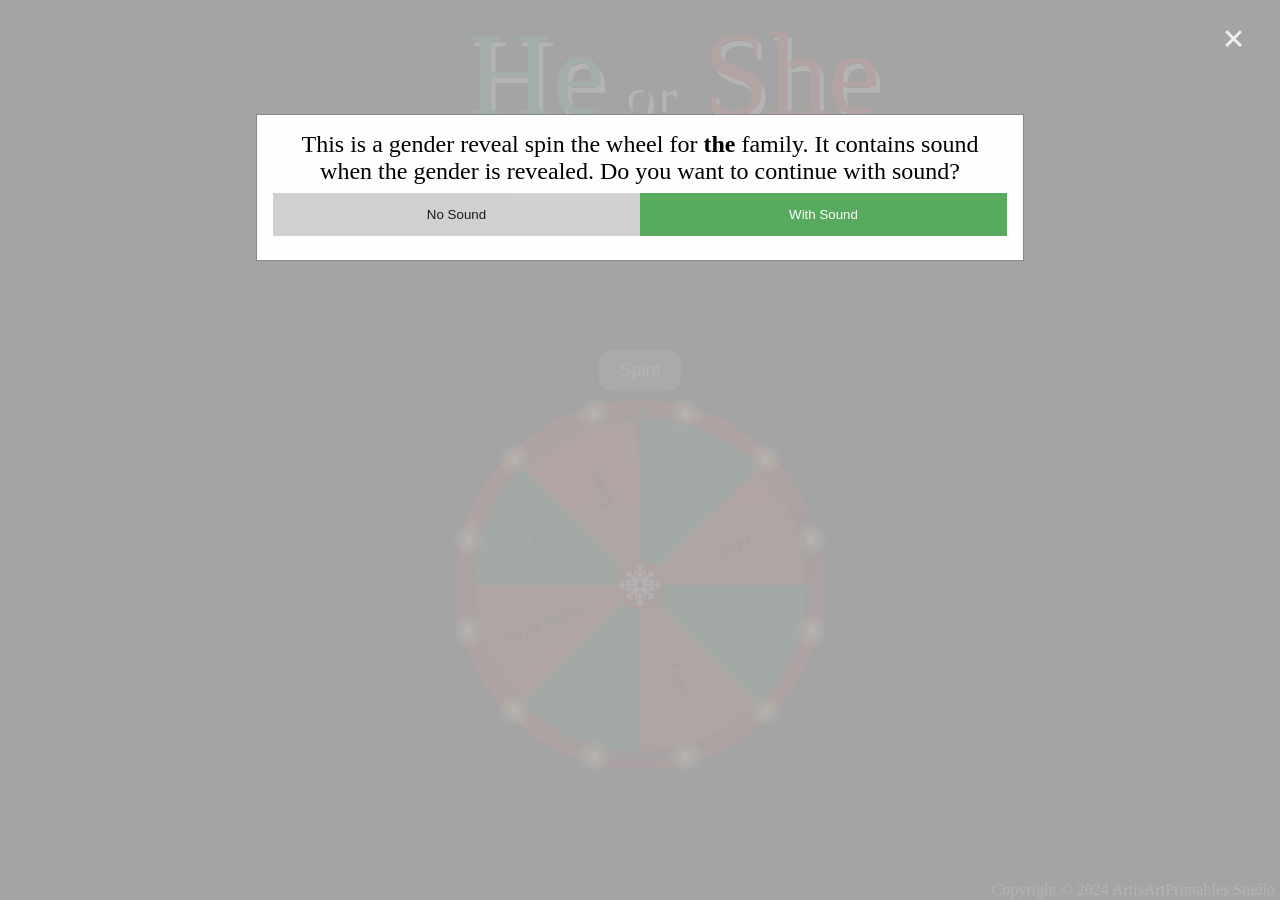
==== index.html @ 5b491d44 "trying to fix audio on iOS 2" ====
<!DOCTYPE html>
<html lang="en">
<head>
  <link rel="preconnect" href="https://fonts.googleapis.com">
  <link rel="preconnect" href="https://fonts.gstatic.com" crossorigin>
  <link href="https://fonts.googleapis.com/css2?family=Bona+Nova+SC:ital,wght@0,400;0,700;1,400&family=Mountains+of+Christmas:wght@400;700&family=Passion+One:wght@400;700&family=Roboto&display=swap" rel="stylesheet">


<meta charset="utf-8">
<meta name="viewport" content="width=device-width, initial-scale=1.0, user-scalable=yes"/> 
<meta name="color-scheme" content="dark only">
<title></title>

<script src="https://cdn.jsdelivr.net/npm/canvas-confetti@1.8.0/dist/confetti.browser.min.js"></script>
<script src="https://polyfill.io/v3/polyfill.min.js?features=es6"></script>
<!-- <script id="MathJax-script" async src="https://cdn.jsdelivr.net/npm/mathjax@3/es5/tex-mml-chtml.js"></script> -->


<!-- jQuery library -->
<script
  src="https://code.jquery.com/jquery-3.6.0.min.js"
  integrity="sha256-/xUj+3OJU5yExlq6GSYGSHk7tPXikynS7ogEvDej/m4="
  crossorigin="anonymous"></script>
<!-- CSS and scripts -->

<link href="main.css" rel="stylesheet" type="text/css">
<link rel="stylesheet" type="text/css" href="main_landscape.css" media="screen and (orientation: landscape) and (max-width: 1024px)">
<script src="main.js" type="module"></script>
<script src="index.js" type="module"></script>
<!-- <script crossorigin nomodule src="main.mjs"></script>
<script crossorigin nomodule src="index.mjs"></script> -->

</head>
<!-- begin common pagetop -->
<body>
  <div id="id01" class="modal">
    <span onclick="document.getElementById('id01').style.display='none'" class="close" title="Close">×</span>
    <form class="modal-content" action="/action_page.php">
      <div class="container">
        <h2 id="intro">This scratch off contains sound when the gender is revealed. Do you want to continue with sound?</h2>      
        <!-- <h5 style="color:red; white-space: normal;">This is a demo with limited functionality. So only middle row can be scratched.</h5> -->
        <div class="clearfix">
          <button type="button" class="nosoundbtn">No Sound</button>
          <button type="button" class="withsoundbtn">With Sound</button>
        </div>
      </div>
    </form>
  </div>
<div class="pagetop">  
 <!-- .pagetop -->

 <audio id="soundHandle" style="display:none;" src="audio/celebrate.mp3" type="audio/mpeg"></audio>
 <audio id="tickSound" style="display:none;" src="audio/tick.wav" type="audio/wav"></audio>

 <br>
<h1 id="title"> 
  <div id="tboy" style="text-align:center;"></div>
  <table id="t1" style= "margin-left: auto;margin-right: auto;">
    <tr>
    <td id="boy" style="color:#00A44C ;line-height: 12vh;">He<span id="or" style="color:#000000;font-size: 7vh;"> or</span>
      <span id="girl" style="color:#ED0000">She</span>
    </td>
    <!-- <img src="images/back1.png" style="width: 100px;" ></img>-->
    </tr>
    <tr><td id="img" style="line-height: 1vh"><img class="images" src="images/back1.png" style=" width: 100%;" ></img></td></tr>
    </table>
</h1>
<div id="reveal">
<table style="width: 100%;">
  <tr>
  <td ><h3 id="H3">Spin to reveal what the <span style="text-shadow: 1px 2px #FFFFFF;font-family:'Passion One';font-weight:700;"><span style="color: #00A44C">E</span><span style="color:#ED0000">L</span><span style="color: #00A44C">F</span></span> is <span id="baby">the baby!</span></h3>
  </td>
</tr>
</table>
<!-- <table style="width: 100%;">
  <tr>
  <td> 
  <h4 id="H4">Click-drag (or touch-flick) to spin the wheel.</h4>
  </td>
  </tr>
</table> -->
<br>
</div>
</div>
<div id="mainbody">
<!-- end common pagetop -->

<!-- Begin scratcher -->



<p><noscript>(This page requires JavaScript to run correctly. Please enable JavaScript from your Browser's settings.)</noscript></p>
<div id="scratcher-box">
		<table id="table1" style=" margin-top: auto;margin-bottom: auto;margin-left: auto;margin-right: auto;">
      
      <tr> <td colspan="3"><input type="button" id="resetbutton" value="Spin!"></input></td>
      </tr>
      <!-- <tr><td colspan="3"><div class="tabletop"><h4 id="scratcher3Pct" style="display:none">Find the gender</h4>
      </div></td></tr> -->
      
      </table>
 <div class="wheel-wrapper"></div>
  
</div> <!-- #canvas-box -->
<!-- End scratcher -->
<div id="scratcher-bottom-margin">
  <a href="https://artisartprintables.etsy.com" style="text-decoration:none">
  <p style="color:white; text-shadow: 1px 1px 10px #000000;">Copyright &#169 2024 ArtisArtPrintables Studio.</p>
</div> </a>
<div hidden id="lamebrowser">
  <p><strong>Your browser doesn't support HTML canvas.</strong> Get a modern browser such
  as <a href="http://www.google.com/chrome/">Chrome</a>,
  <a href="http://firefox.com/">Firefox</a>, <a href="http://www.opera.com/">Opera</a>, or
  <a href="http://windows.microsoft.com/en-us/internet-explorer/products/ie/home">IE9</a>.
  And then, only then, will you be able to see this page. Sorry!</p>
  </div>
</html>
<!-- end common pagebottom -->
---- main.css ----
@import url('https://fonts.googleapis.com/css2?family=Rubik:wght@400&display=swap');
@import url('https://fonts.googleapis.com/css2?family=Amatic+SC:wght@400&display=swap');
@import url('https://fonts.googleapis.com/css2?family=Pragati+Narrow&display=swap');
@import url('https://fonts.googleapis.com/css2?family=Gloria+Hallelujah&display=swap');
html {
  -webkit-box-sizing: border-box;
  -moz-box-sizing: border-box;
  box-sizing: border-box;
}
*, *:before, *:after {
  padding: 0;
  margin: 0;
  -webkit-box-sizing: inherit;
  -moz-box-sizing: inherit;
  box-sizing: inherit;
  white-space:nowrap;
}
body {
  height: 100vh;
  background-image: url(images/background.jpg);
  background-repeat: no-repeat;
  background-position: center center;
  background-attachment: fixed;
  -webkit-background-size: cover;
  -moz-background-size: cover;
  -o-background-size: cover;
  background-size:cover;
  min-height: 100vh;
  -webkit-text-size-adjust: none;
   -moz-text-size-adjust: none;
    -ms-text-size-adjust: none;
        text-size-adjust: none;
  /* Prevent pull-down-to-refresh gesture */
  overscroll-behavior-y: contain;

  /* Prevent iOS rubber-band effect */
  position: fixed;
  width: 100%;

  /* Prevent browser from handling touch events */
  touch-action: none;

  display: flex;
  flex-direction: column;
  justify-items: stretch;
  align-items: stretch;
}

.wheel-wrapper {
  /* Hide UI during page load */
  visibility: hidden;

  overflow: hidden;
  height: 100%;
  width: 100%;
}

/* @media only screen and (prefers-color-scheme: dark), (max-width: 760px), (min-device-width: 768px) and (max-device-width: 1024px) {
.tablemobile {
    overflow-x: hidden;
    display: block;
}
} */

.pagetop h1 {
font-family: "Mountains of Christmas", cursive;
display:flexbox;
font-weight: 400;
flex-direction: column;
font-size: calc(5rem + 1vw);
text-align: center;
text-shadow: 4px 6px #FFFFFF;
} 
.pagetop h3 {
font-family: "Bona Nova SC", serif;
flex-direction: column;
font-size:calc(1.5rem + 0.6vw);
color: #000000 !important;
text-align: center;
font-weight: 400;
white-space:normal;

} 
.pagetop h4 {
  font-family: "Roboto", sans-serif;
  display:flex;
  font-weight: 400;
  color: #000000;
  flex-direction: column;
  font-size: 1.5vh;
  text-align: center;
  white-space:normal;
  } 
  .tabletop h4 {
    font-family: "Roboto", sans-serif;
    font-weight: 400;
    color: #000000;
    flex-direction: column;
    font-size:4vmin;
    text-align: center;
    }
 
#reveal {
  display: block;
  margin-left: auto;
  margin-right: auto;
  width: 100%;
}
#baby
{
  white-space: normal;
}
#boy{
  line-height: 5vh;
}
#t1 {
  width: 350px;
}

#scratcher-box {
  width:24em;
  align-content: center;
  height:24em;
  /*background-color: #FFFFFF;*/
  position:absolute;
  -webkit-transform: translate(-50%, -50%);
  -ms-transform: translate(-50%, -50%);
  -moz-transform: translate(-50%, -50%);
  -o-transform: translate(-50%, -50%);
  transform: translate(-50%, -50%);
  top: 60%;
  left: 50%;
}
/* Styles for mobile phones */ 


@media (min-width: 376px), (max-width:1024px){ 
  .pagetop h4 {
    font-size: calc(0.7rem + 1vw) ;
  }
  .pagetop h1 {
    font-size: calc(5rem + 3vw);
  }
 
}

/* @media (max-width: 430px), (max-height:670px) {
  .pagetop h4 {
    font-size: calc(0.7rem + 1vw) ;
  }
  .pagetop h1 {
    font-size: calc(4rem + 2vw);
  }
  .pagetop h1 #or {
    font-size: calc(2rem + 1vw);
  }
  .pagetop h3 {
    font-size: calc(1.5rem + 0.5vw);
  }
  #or{
    line-height: 5vh !important;
  }
}  */
@media (min-width: 1025px){ 
  .pagetop h4 {
    font-size: 2vh;
  }
  #boy{
    line-height: 7vw;
  }
}
@media (max-width: 375px), (max-height:667px) {
  .pagetop h4 {
    font-size: calc(0.7rem + 0.8vw) ;
  }
  .pagetop h1 {
    font-size: calc(5rem + 1.8vw);
  }
    .pagetop h3 {
    font-size: calc(1.3rem + 0.5vw);
  }
  /* #mainbody {
    position: inherit;
      -webkit-transform-origin: top left;
      -ms-transform-origin: top left;
      -moz-transform-origin: top left;
      -o-transform-origin: top left;
      transform-origin: top left;
  } */
  #boy {
    line-height: 6vh !important;
  }
  .images{
    max-width: 80% !important;
  }
  #scratcher-box {
    position:absolute;
    scale: 0.8; 
    top: 60%;
  }
  
} 

@media (max-width: 320px) { 
   .pagetop h1 {
    font-size: calc(3rem + 2vw);
  }
  .pagetop h3 {
    font-size: calc(1.2rem + 0.5vw);
  }
  .pagetop h4 {
    font-size: calc(0.7rem + 0.6vw) ;
  }
  #boy {
    line-height: 3vh !important;
  }
 
  #scratcher-box {
    position:absolute;
    scale: 0.8; 
    top: 55%;
    left:38%;
  }
  .images{
    max-width: 80% !important;
  }
  #H3 {
    line-height: 17px;
  }
  #t1 {
    width: 300px;
  }
}
#scratcher-box canvas {
  cursor: grab;
  }
table { 
  table-layout:fixed;
  /**transform: translate(0%, 50%);
  top: 75%;
  left: 10%;*/
}
#scratcher1, #scratcher2, #scratcher3, #scratcher4, #scratcher5, #scratcher6, #scratcher7, #scratcher8, #scratcher9 {
  width: 100%;
  padding: 5px;
  /* border: 1px;
    border-color: #000000;
    border-style: solid; */
}

#scratcher-bottom-margin {
  display:block;
  position: fixed;
  text-align: right;
  bottom: 1px;
  right: 1px;
  } 

#resetbutton {
border: none;
padding: 10px 20px;
color: #FFFFFF;
cursor: pointer;
transition: all 200ms ease-in-out;
transition-duration: 200ms;
transition-timing-function: ease-in-out;
transition-delay: 0s;
border-radius:1cap;
text-align: center;
text-decoration: none;
display:block;
font-size: 2vh;
margin: auto;
}
#resetbutton:hover {
  color: #000000;
  background-color: snow!important;
}
#baby{
  font-weight: 600;
}
/* modal window styles */
button {
  background-color: #04AA6D;
  color: white;
  padding: 14px 20px;
  margin: 8px 0;
  border: none;
  cursor: pointer;
  width: 100%;
  opacity: 0.9;
}

button:hover {
  opacity:1;
}

/* Float cancel and delete buttons and add an equal width */
.nosoundbtn, .withsoundbtn {
  float: left;
  width: 50%;
}

/* Add a color to the cancel button */
.nosoundbtn {
  background-color: #ccc;
  color: black;
}

/* Add a color to the delete button */
.withsoundbtn {
  background-color: #45a14d;
}

/* Add padding and center-align text to the container */
.container {
  padding: 16px;
  text-align: center;
}

/* The Modal (background) */
.modal {
  display: none; /* Hidden by default */
  position: fixed; /* Stay in place */
  z-index: 1; /* Sit on top */
  left: 0;
  top: 0;
  width: 100%; /* Full width */
  height: 100%; /* Full height */
  overflow: auto; /* Enable scroll if needed */
  background-color: #afafafee;
  padding-top: 50px;
}

/* Modal Content/Box */
.modal-content {
  background-color: #fefefe;
  margin: 5% auto 15% auto; /* 5% from the top, 15% from the bottom and centered */
  border: 1px solid #888;
  width: 60%; /* Could be more or less, depending on screen size */
  word-break: break-word;
}
h2 {
  color: #000000 !important;
  font-weight: 100;
  white-space: normal;
}
/* Style the horizontal ruler */
hr {
  border: 1px solid #f1f1f1;
  margin-bottom: 25px;
}
 
/* The Modal Close Button (x) */
.close {
  position: absolute;
  right: 35px;
  top: 15px;
  font-size: 40px;
  font-weight: bold;
  color: #f1f1f1;
}

.close:hover,
.close:focus {
  color: #f44336;
  cursor: pointer;
}

/* Clear floats */
.clearfix::after {
  content: "";
  clear: both;
  display: table;
}

/* Change styles for cancel button and delete button on extra small screens */
@media screen and (max-width: 360px) {
  .nosoundbtn, .withsoundbtn {
    font-size: 5vw; 
    width: 100%;
  }
  h2{
    font-size: 6vw;
  }
}
---- main_landscape.css ----
html {
  -webkit-box-sizing: border-box;
  -moz-box-sizing: border-box;
  box-sizing: border-box;
}
*, *:before, *:after {
  padding: 0;
  margin: 0;
  -webkit-box-sizing: inherit;
  -moz-box-sizing: inherit;
  box-sizing: inherit;
  white-space:nowrap;
}
body {
  height: 100vh;
  position: relative;
  background-image: url(images/background.jpg);
  background-repeat: no-repeat;
  background-position: center center;
  background-attachment: fixed;
  -webkit-background-size: cover;
  -moz-background-size: cover;
  -o-background-size: cover;
  background-size: cover;
  min-height: 100vh;
  -webkit-text-size-adjust: none;
   -moz-text-size-adjust: none;
    -ms-text-size-adjust: none;
        text-size-adjust: none;
  /**background:  linear-gradient(90deg, #ff95c8, #7FB1ED);
  background-size: 100% 200%;
  /**margin: auto;
  width: 100vh;
  max-width: 100vw;
  min-width: 400px;*/
}

/* @media only screen and (prefers-color-scheme: light), (max-width: 760px), (min-device-width: 768px) and (max-device-width: 1024px) {
.tablemobile {
    overflow-x: hidden;
    display: block;
}
} */

.pagetop{
  position:absolute;
  display: block;
  /* -webkit-transform: translate(0%,-50%);
  -ms-transform: translate(0%,-50%);
  -moz-transform: translate(0%,-50%);
  -o-transform: translate(0%,-50%);
  transform: translate(0%,-50%); */
  /* background-color: #FFFFFF; */
  top: 5%;
  display: inline-table;

}
.pagetop h1 {
font-family: "Mountains of Christmas", cursive;
display:flexbox;
font-weight: 400;
flex-direction: column;
font-size: calc(4rem + 0.8vw);
text-align: right;
padding-right: 10px;
text-shadow: 4px 6px #FFFFFF;
} 
.pagetop h3 {
font-family: "Bona Nova SC", serif;
color: #000000 !important;
font-style: normal;
font-size:5vmin;
text-align: right;
} 
.pagetop h4 {
  font-family: "Roboto", sans-serif;
  display:inline;
  font-weight: 400;
  color: #000000;
  font-size: 3vmin;
  text-align: right;
  /* position: absolute;
  right: 50%;
  transform: translateX(100%);
  white-space:pre-wrap; */
  float:right;
  
}
  
  #t1 {
    display:inline-table;
    text-align: center;
    width: calc(50% - 10px);

    /*transform: translateX(-10%) scale(0.8, 0.8);*/
  }
  
  .tabletop h4 {
    font-family: "Roboto", sans-serif;
    font-weight: 400;
    color: #000000;
    flex-direction: column;
    font-size:4vmin;
    text-align: right;
} 

#tboy {
  margin-left: auto;
  margin-right: 0;
  text-align:right;
  width: calc(50% - 10px);

}






#or {
font-size: 7vw !important;
}
#reveal {
  float: right;
  display: inline-table;
  padding-right: 10px;
  width: calc(50% - 10px);
}

#scratcher-box {
  width:22em;
  align-content: left;
  height:22em;
  position:absolute;
  -webkit-transform: translateY(-50%);
  -ms-transform: translateY(-50%);
  -moz-transform: translateY(-50%);
  -o-transform: translateY(-50%);
  transform: translateY(-50%);
  /* background-color: #FFFFFF; */
  top: 55%;
  left: 0%;
  border-radius: 5%;
}
/* Styles for mobile phones */ 

@media (max-width:620px){ 
  
  #t1
  {
    width: calc(40% - 10px);

  }
  #reveal {
    width: calc(45% - 10px);

  }
}
@media (min-height: 365px), (max-width: 671px) { 
  .pagetop h1 {
    font-size: calc(5rem + 1vw);
  }
  .pagetop h4 {
    font-size: calc(0.5rem + 0.70vw);
  }
  .pagetop h3 {
    font-size: calc(1rem + 1vw);
  }
  #t1
  {
    width: calc(50% - 10px);
  }
  #reveal {
    width: calc(50% - 10px);

  }
  #scratcher-box {
    scale: 0.95;
    top: 50%;
    left: 0%;
  }
}
@media (max-height: 360px){ 
  .pagetop h1 {
    font-size: calc(5rem + 0.55vw);
  }
  .pagetop h4 {
    font-size: calc(0.5rem + 0.70vw);
  }
  .pagetop h3 {
    font-size: calc(1rem + 1vw);
  }
  #scratcher-box {
    scale: 0.8;
    top: 40%;
    left:-3%;
  }
  #t1
  {
    width: calc(40% - 10px);

  }
  #reveal {
    width: calc(45% - 10px);

  }
  .pagetop {
    top:0%;
  }
}
@media (min-width: 672px) { 
  
  #t1
  {
    width: calc(55% - 10px);
  }
  #reveal {
    width: calc(55% - 10px);
  }
}
@media (max-height:321px){ 
  
  #scratcher-box {
    scale: 0.7;
    top:30% ;
    left: -6%;
  } 
  
}
/* @media (max-height:351px) and (min-height:319){ 
  
  #scratcher-box {
    scale: 0.9;
    top: 50%;
  }
  .pagetop h1 {
    font-size: calc(3rem + 0.55vw);
  }
  #t1
  {
    width: calc(40% - 10px);

  }
  #reveal {
    width: calc(45% - 10px);

  }
} */


table { 
  table-layout:fixed;
  /**transform: translate(0%, 50%);
  top: 75%;
  left: 10%;*/
}

.scratcher-bottom-margin {
  display:block;
  position: fixed;
  text-align: right;
  bottom: 1px;
  right: 1px;
  } 

#scratcher-box canvas {
cursor: grab;
}
#scratcher1, #scratcher2, #scratcher3, #scratcher4, #scratcher5, #scratcher6, #scratcher7, #scratcher8, #scratcher9 {
  width: 100%;
  padding: 5px;
  
}
#resetbutton {
border: none;
padding: 10px 20px;
color: #FFFFFF;
cursor: pointer;
transition: all 200ms ease-in-out;
transition-duration: 200ms;
transition-timing-function: ease-in-out;
transition-delay: 0s;
border-radius:1cap;
text-align: center;
text-decoration: none;
display:block;
font-size: 1rem;
margin: auto;
}
#resetbutton:hover {
  color: #000000;
  background:snow!important;
  border: 1px solid transparent;
}
#baby{
  font-weight: 600;
}
/* modal window styles */
button {
  background-color: #04AA6D;
  color: white;
  padding: 14px 20px;
  margin: 8px 0;
  border: none;
  cursor: pointer;
  width: 100%;
  opacity: 0.9;
}

button:hover {
  opacity:1;
}

/* Float cancel and delete buttons and add an equal width */
.cancelbtn, .deletebtn {
  float: left;
  width: 50%;
}

/* Add a color to the cancel button */
.cancelbtn {
  background-color: #ccc;
  color: black;
}

/* Add a color to the delete button */
.deletebtn {
  background-color: #45a14d;
}

/* Add padding and center-align text to the container */
.container {
  padding: 16px;
  text-align: center;
}

/* The Modal (background) */
.modal {
  display: none; /* Hidden by default */
  position: fixed; /* Stay in place */
  z-index: 1; /* Sit on top */
  left: 0;
  top: 0;
  width: 100%; /* Full width */
  height: 100%; /* Full height */
  overflow: auto; /* Enable scroll if needed */
  background-color: #afafafee;
  padding-top: 50px;
}

/* Modal Content/Box */
.modal-content {
  background-color: #fefefe;
  margin: 5% auto 15% auto; /* 5% from the top, 15% from the bottom and centered */
  border: 1px solid #888;
  width: 60%; /* Could be more or less, depending on screen size */
  word-break: break-word;

}
h2 {
  color: #000000 !important;
  font-weight: 100;
  white-space: normal;
}
/* Style the horizontal ruler */
hr {
  border: 1px solid #f1f1f1;
  margin-bottom: 25px;
}
 
/* The Modal Close Button (x) */
.close {
  position: absolute;
  right: 35px;
  top: 15px;
  font-size: 40px;
  font-weight: bold;
  color: #f1f1f1;
}

.close:hover,
.close:focus {
  color: #f44336;
  cursor: pointer;
}

/* Clear floats */
.clearfix::after {
  content: "";
  clear: both;
  display: table;
}

/* Change styles for cancel button and delete button on extra small screens */
@media screen and (max-width: 300px) {
  .cancelbtn, .deletebtn {
     width: 100%;
  }
}
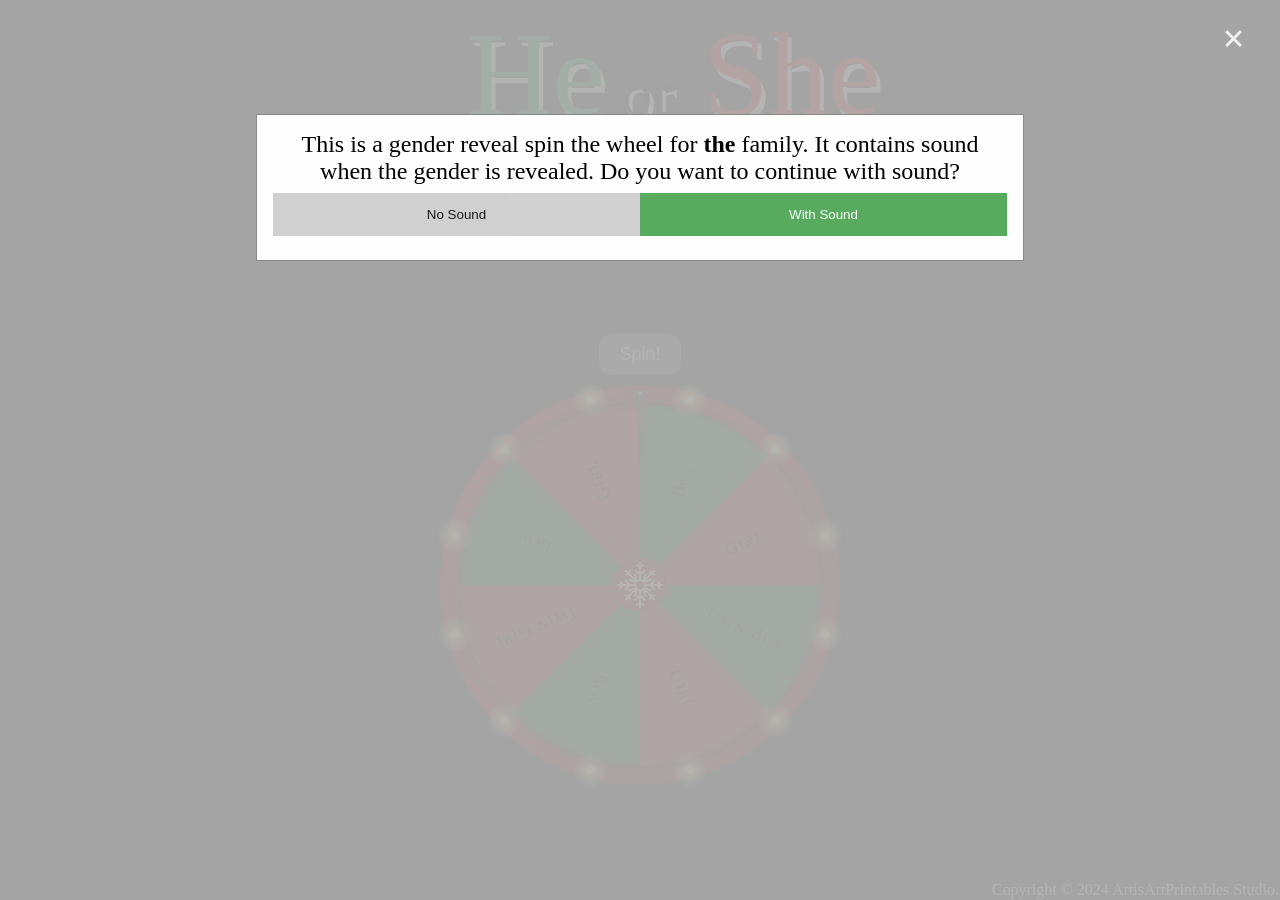
==== commit 1c2243b4: "updated files" ====
--- a/index.html
+++ b/index.html
@@ -12,7 +12,9 @@
 <title></title>
 
 <script src="https://cdn.jsdelivr.net/npm/canvas-confetti@1.8.0/dist/confetti.browser.min.js"></script>
-<script src="https://polyfill.io/v3/polyfill.min.js?features=es6"></script>
+<script src=https://code.createjs.com/1.0.0/soundjs.min.js></script>
+
+
 <!-- <script id="MathJax-script" async src="https://cdn.jsdelivr.net/npm/mathjax@3/es5/tex-mml-chtml.js"></script> -->
 
 
@@ -24,7 +26,7 @@
 <!-- CSS and scripts -->
 
 <link href="main.css" rel="stylesheet" type="text/css">
-<link rel="stylesheet" type="text/css" href="main_landscape.css" media="screen and (orientation: landscape) and (max-width: 1024px)">
+<link rel="stylesheet" type="text/css" href="main_landscape.css" media="screen and (orientation: landscape) and (max-width: 1023px)">
 <script src="main.js" type="module"></script>
 <script src="index.js" type="module"></script>
 <!-- <script crossorigin nomodule src="main.mjs"></script>
@@ -50,7 +52,6 @@
  <!-- .pagetop -->
 
  <audio id="soundHandle" style="display:none;" src="audio/celebrate.mp3" type="audio/mpeg"></audio>
- <audio id="tickSound" style="display:none;" src="audio/tick.wav" type="audio/wav"></audio>
 
  <br>
 <h1 id="title"> 
--- a/main.css
+++ b/main.css
@@ -161,12 +161,33 @@
     line-height: 5vh !important;
   }
 }  */
-@media (min-width: 1025px){ 
+
+@media (min-width: 768px) and (min-height: 1024px){ 
   .pagetop h4 {
     font-size: 2vh;
   }
   #boy{
     line-height: 7vw;
+  }
+  #scratcher-box {
+    position:absolute;
+    width: 30em;
+    height: 30em; 
+    top: 60%;
+  }
+}
+@media (min-height: 768px) and (min-width: 1024px){ 
+  .pagetop h4 {
+    font-size: 2vh;
+  }
+  #boy{
+    line-height: 7vw;
+  }
+  #scratcher-box {
+    position:absolute;
+    width: 26em;
+    height: 26em; 
+    top: 60%;
   }
 }
 @media (max-width: 375px), (max-height:667px) {
@@ -195,7 +216,8 @@
   }
   #scratcher-box {
     position:absolute;
-    scale: 0.8; 
+    width: 22em;
+    height: 22em; 
     top: 60%;
   }
   
@@ -217,9 +239,9 @@
  
   #scratcher-box {
     position:absolute;
-    scale: 0.8; 
-    top: 55%;
-    left:38%;
+    width: 18em;
+    height: 18em; 
+    top: 60%;
   }
   .images{
     max-width: 80% !important;
--- a/main_landscape.css
+++ b/main_landscape.css
@@ -218,7 +218,7 @@
     width: calc(55% - 10px);
   }
 }
-@media (max-height:321px){ 
+@media only screen and (max-height:321px){ 
   
   #scratcher-box {
     scale: 0.7;
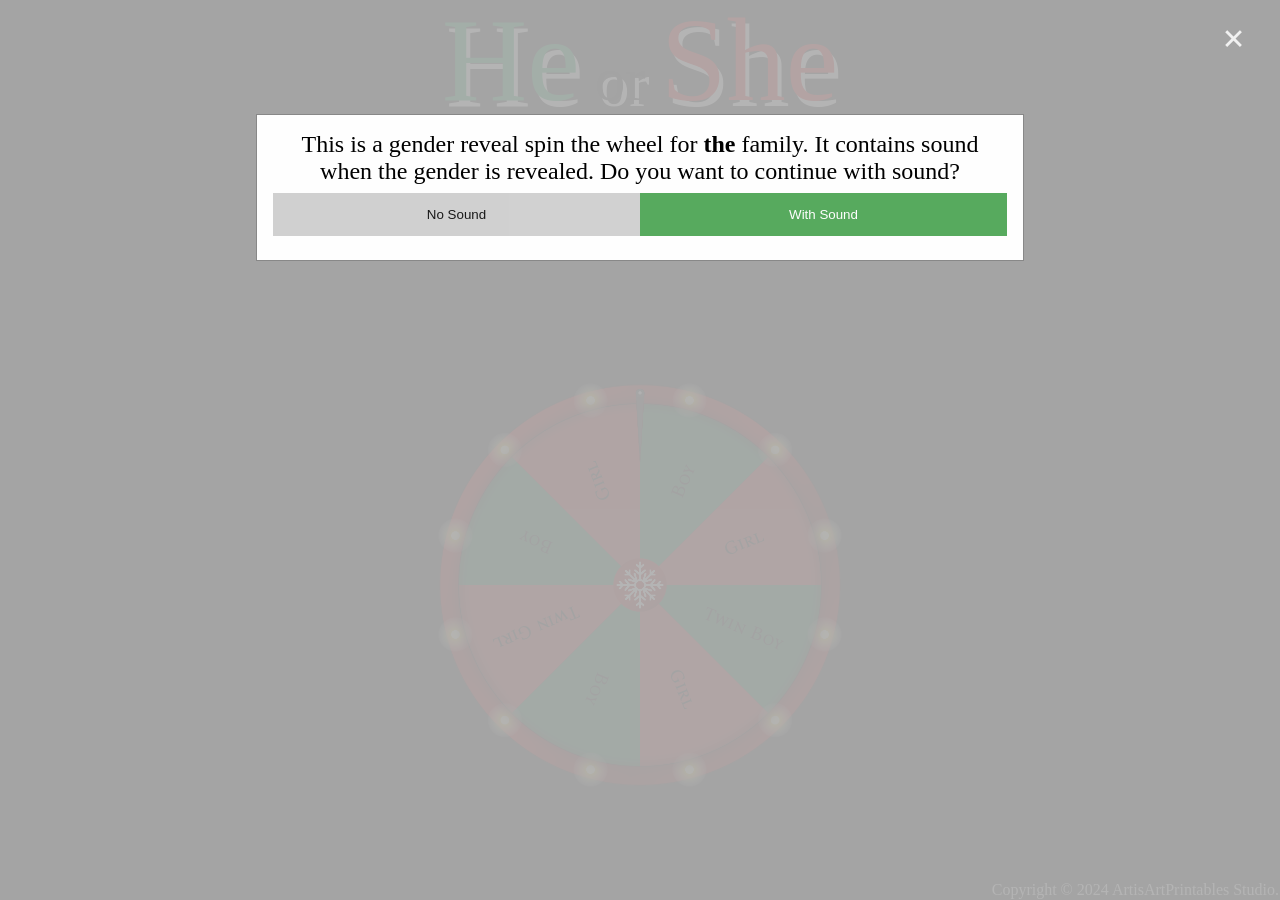
==== commit 85d3834d: "tweaked css" ====
--- a/index.html
+++ b/index.html
@@ -58,7 +58,7 @@
   <div id="tboy" style="text-align:center;"></div>
   <table id="t1" style= "margin-left: auto;margin-right: auto;">
     <tr>
-    <td id="boy" style="color:#00A44C ;line-height: 12vh;">He<span id="or" style="color:#000000;font-size: 7vh;"> or</span>
+    <td id="boy" style="color:#00A44C ;line-height: 12vh;">He<span id="or" style="color:#000000;"> or </span>
       <span id="girl" style="color:#ED0000">She</span>
     </td>
     <!-- <img src="images/back1.png" style="width: 100px;" ></img>-->
@@ -71,6 +71,8 @@
   <tr>
   <td ><h3 id="H3">Spin to reveal what the <span style="text-shadow: 1px 2px #FFFFFF;font-family:'Passion One';font-weight:700;"><span style="color: #00A44C">E</span><span style="color:#ED0000">L</span><span style="color: #00A44C">F</span></span> is <span id="baby">the baby!</span></h3>
   </td>
+</tr>
+<tr> <td align="center"><input type="button" class="btn" id="resetbutton" value="Spin!"></input></td>
 </tr>
 </table>
 <!-- <table style="width: 100%;">
@@ -94,8 +96,7 @@
 <div id="scratcher-box">
 		<table id="table1" style=" margin-top: auto;margin-bottom: auto;margin-left: auto;margin-right: auto;">
       
-      <tr> <td colspan="3"><input type="button" id="resetbutton" value="Spin!"></input></td>
-      </tr>
+      
       <!-- <tr><td colspan="3"><div class="tabletop"><h4 id="scratcher3Pct" style="display:none">Find the gender</h4>
       </div></td></tr> -->
       
--- a/main.css
+++ b/main.css
@@ -1,7 +1,3 @@
-@import url('https://fonts.googleapis.com/css2?family=Rubik:wght@400&display=swap');
-@import url('https://fonts.googleapis.com/css2?family=Amatic+SC:wght@400&display=swap');
-@import url('https://fonts.googleapis.com/css2?family=Pragati+Narrow&display=swap');
-@import url('https://fonts.googleapis.com/css2?family=Gloria+Hallelujah&display=swap');
 html {
   -webkit-box-sizing: border-box;
   -moz-box-sizing: border-box;
@@ -31,14 +27,14 @@
     -ms-text-size-adjust: none;
         text-size-adjust: none;
   /* Prevent pull-down-to-refresh gesture */
-  overscroll-behavior-y: contain;
+  /* overscroll-behavior-y: contain; */
 
   /* Prevent iOS rubber-band effect */
   position: fixed;
   width: 100%;
 
   /* Prevent browser from handling touch events */
-  touch-action: none;
+  /*touch-action: none;*/
 
   display: flex;
   flex-direction: column;
@@ -71,6 +67,9 @@
 text-align: center;
 text-shadow: 4px 6px #FFFFFF;
 } 
+#or {
+  font-size: calc(3rem + 1vw);
+}
 .pagetop h3 {
 font-family: "Bona Nova SC", serif;
 flex-direction: column;
@@ -111,12 +110,16 @@
   white-space: normal;
 }
 #boy{
-  line-height: 5vh;
+  line-height: 6vh !important;
+  text-align: center;
 }
 #t1 {
-  width: 350px;
-}
-
+  width: 80%;
+  text-align: center;
+}
+.images{
+  max-width: 350px !important;
+}
 #scratcher-box {
   width:24em;
   align-content: center;
@@ -128,7 +131,7 @@
   -moz-transform: translate(-50%, -50%);
   -o-transform: translate(-50%, -50%);
   transform: translate(-50%, -50%);
-  top: 60%;
+  top: 65%;
   left: 50%;
 }
 /* Styles for mobile phones */ 
@@ -141,7 +144,6 @@
   .pagetop h1 {
     font-size: calc(5rem + 3vw);
   }
- 
 }
 
 /* @media (max-width: 430px), (max-height:670px) {
@@ -162,32 +164,40 @@
   }
 }  */
 
-@media (min-width: 768px) and (min-height: 1024px){ 
-  .pagetop h4 {
-    font-size: 2vh;
-  }
+@media (min-width: 768px) and (min-height: 930px){ 
+  
+  .pagetop h3 {
+    font-size: calc(1.5rem + 1.2vw);
+  }
+  .pagetop h1 {
+    font-size: calc(5rem + 4vw);
+  }
+
   #boy{
-    line-height: 7vw;
+    line-height: 10vh !important;
   }
   #scratcher-box {
     position:absolute;
     width: 30em;
     height: 30em; 
-    top: 60%;
-  }
-}
-@media (min-height: 768px) and (min-width: 1024px){ 
+    top: 65%;
+  }
+}
+@media (min-height: 675px) and (min-width: 1024px){ 
+  .pagetop h3 {
+    font-size: calc(2rem + 0.5vh);
+  }
   .pagetop h4 {
     font-size: 2vh;
   }
   #boy{
-    line-height: 7vw;
+    line-height: 9vh !important;
   }
   #scratcher-box {
     position:absolute;
     width: 26em;
     height: 26em; 
-    top: 60%;
+    top: 65%;
   }
 }
 @media (max-width: 375px), (max-height:667px) {
@@ -211,14 +221,14 @@
   #boy {
     line-height: 6vh !important;
   }
-  .images{
+  /* .images{
     max-width: 80% !important;
-  }
+  } */
   #scratcher-box {
     position:absolute;
     width: 22em;
     height: 22em; 
-    top: 60%;
+    top: 65%;
   }
   
 } 
@@ -234,24 +244,24 @@
     font-size: calc(0.7rem + 0.6vw) ;
   }
   #boy {
-    line-height: 3vh !important;
-  }
- 
+    line-height: 8vh !important;
+  }
+  .images{
+    max-width: 75% !important;
+  } 
   #scratcher-box {
     position:absolute;
     width: 18em;
     height: 18em; 
-    top: 60%;
-  }
-  .images{
-    max-width: 80% !important;
-  }
+    top: 68%;
+  }
+
   #H3 {
-    line-height: 17px;
-  }
-  #t1 {
+    line-height: 20px;
+  }
+/*   #t1 {
     width: 300px;
-  }
+  } */
 }
 #scratcher-box canvas {
   cursor: grab;
@@ -279,25 +289,24 @@
   } 
 
 #resetbutton {
-border: none;
-padding: 10px 20px;
-color: #FFFFFF;
-cursor: pointer;
-transition: all 200ms ease-in-out;
-transition-duration: 200ms;
-transition-timing-function: ease-in-out;
-transition-delay: 0s;
-border-radius:1cap;
-text-align: center;
-text-decoration: none;
-display:block;
-font-size: 2vh;
-margin: auto;
-}
-#resetbutton:hover {
-  color: #000000;
-  background-color: snow!important;
-}
+  border: none;
+  padding: 10px 20px;
+  color: #ffffff;
+  cursor: pointer;
+  background-image: linear-gradient(to left, #00A44C 0%, #ED0000 51%, #00A44C 100%);
+  background-size: 200% auto;
+  transition: 0.5s;
+  border-radius: 10px;
+  text-align: center;
+  text-decoration: none;
+  text-shadow: 0px 0px 10px rgba(0,0,0,0.2);
+  display:block;
+  font-size: 2vh;
+  }
+  
+  .btn:hover {
+      background-position: right center; /* change the direction of the change here */
+    }
 #baby{
   font-weight: 600;
 }
--- a/main_landscape.css
+++ b/main_landscape.css
@@ -65,12 +65,16 @@
 padding-right: 10px;
 text-shadow: 4px 6px #FFFFFF;
 } 
+#or {
+  font-size: calc(2rem + 0.8vw);
+}
+
 .pagetop h3 {
 font-family: "Bona Nova SC", serif;
 color: #000000 !important;
 font-style: normal;
-font-size:5vmin;
-text-align: right;
+font-size: calc(1rem + 1vw);
+text-align: center;
 } 
 .pagetop h4 {
   font-family: "Roboto", sans-serif;
@@ -94,17 +98,10 @@
 
     /*transform: translateX(-10%) scale(0.8, 0.8);*/
   }
-  
-  .tabletop h4 {
-    font-family: "Roboto", sans-serif;
-    font-weight: 400;
-    color: #000000;
-    flex-direction: column;
-    font-size:4vmin;
-    text-align: right;
-} 
-
-#tboy {
+  #boy {
+    line-height: 18vh;
+  }
+ #tboy {
   margin-left: auto;
   margin-right: 0;
   text-align:right;
@@ -112,14 +109,9 @@
 
 }
 
-
-
-
-
-
-#or {
+/* #or {
 font-size: 7vw !important;
-}
+} */
 #reveal {
   float: right;
   display: inline-table;
@@ -138,7 +130,7 @@
   -o-transform: translateY(-50%);
   transform: translateY(-50%);
   /* background-color: #FFFFFF; */
-  top: 55%;
+  top: 50%;
   left: 0%;
   border-radius: 5%;
 }
@@ -156,7 +148,7 @@
 
   }
 }
-@media (min-height: 365px), (max-width: 671px) { 
+@media (min-height: 365px) and (max-width: 671px) { 
   .pagetop h1 {
     font-size: calc(5rem + 1vw);
   }
@@ -175,12 +167,13 @@
 
   }
   #scratcher-box {
-    scale: 0.95;
+    width: 20em;
+    height: 20em;
     top: 50%;
     left: 0%;
   }
 }
-@media (max-height: 360px){ 
+@media (max-height: 375px){ 
   .pagetop h1 {
     font-size: calc(5rem + 0.55vw);
   }
@@ -191,17 +184,18 @@
     font-size: calc(1rem + 1vw);
   }
   #scratcher-box {
-    scale: 0.8;
-    top: 40%;
-    left:-3%;
+    width: 18em;
+    height: 18em;
+    top: 50%;
+    left: 0%;
   }
   #t1
   {
-    width: calc(40% - 10px);
+    width: calc(50% - 10px);
 
   }
   #reveal {
-    width: calc(45% - 10px);
+    width: calc(50% - 10px);
 
   }
   .pagetop {
@@ -218,12 +212,27 @@
     width: calc(55% - 10px);
   }
 }
-@media only screen and (max-height:321px){ 
-  
+@media screen and (max-height:321px){ 
+  .pagetop h1 {
+    font-size: calc(1rem + 6vw);
+  }
   #scratcher-box {
-    scale: 0.7;
-    top:30% ;
-    left: -6%;
+    width: 17em;
+    height: 17em;
+    top: 50%;
+    left: 5%;
+  } 
+  
+}
+@media screen and (max-height:290px){ 
+  .pagetop h1 {
+    font-size: calc(1rem + 6vw);
+  }
+  #scratcher-box {
+    width: 15em;
+    height: 15em;
+    top: 50%;
+    left: 3vw;
   } 
   
 }
@@ -272,25 +281,23 @@
   
 }
 #resetbutton {
-border: none;
-padding: 10px 20px;
-color: #FFFFFF;
-cursor: pointer;
-transition: all 200ms ease-in-out;
-transition-duration: 200ms;
-transition-timing-function: ease-in-out;
-transition-delay: 0s;
-border-radius:1cap;
-text-align: center;
-text-decoration: none;
-display:block;
-font-size: 1rem;
-margin: auto;
-}
-#resetbutton:hover {
+  border: none;
+  padding: 12px 25px;
   color: #000000;
-  background:snow!important;
-  border: 1px solid transparent;
+  cursor: pointer;
+  background-image: linear-gradient(to left, #00A44C 0%, #ED0000 51%, #00A44C 100%);
+  background-size: 200% auto;
+  transition: 0.5s;
+  border-radius: 10px;
+  text-align: center;
+  text-decoration: none;
+  text-shadow: 0px 0px 10px rgba(0,0,0,0.2);
+  display:block;
+  font-size: 1rem;
+  }
+  
+.btn:hover {
+    background-position: right center; /* change the direction of the change here */
 }
 #baby{
   font-weight: 600;
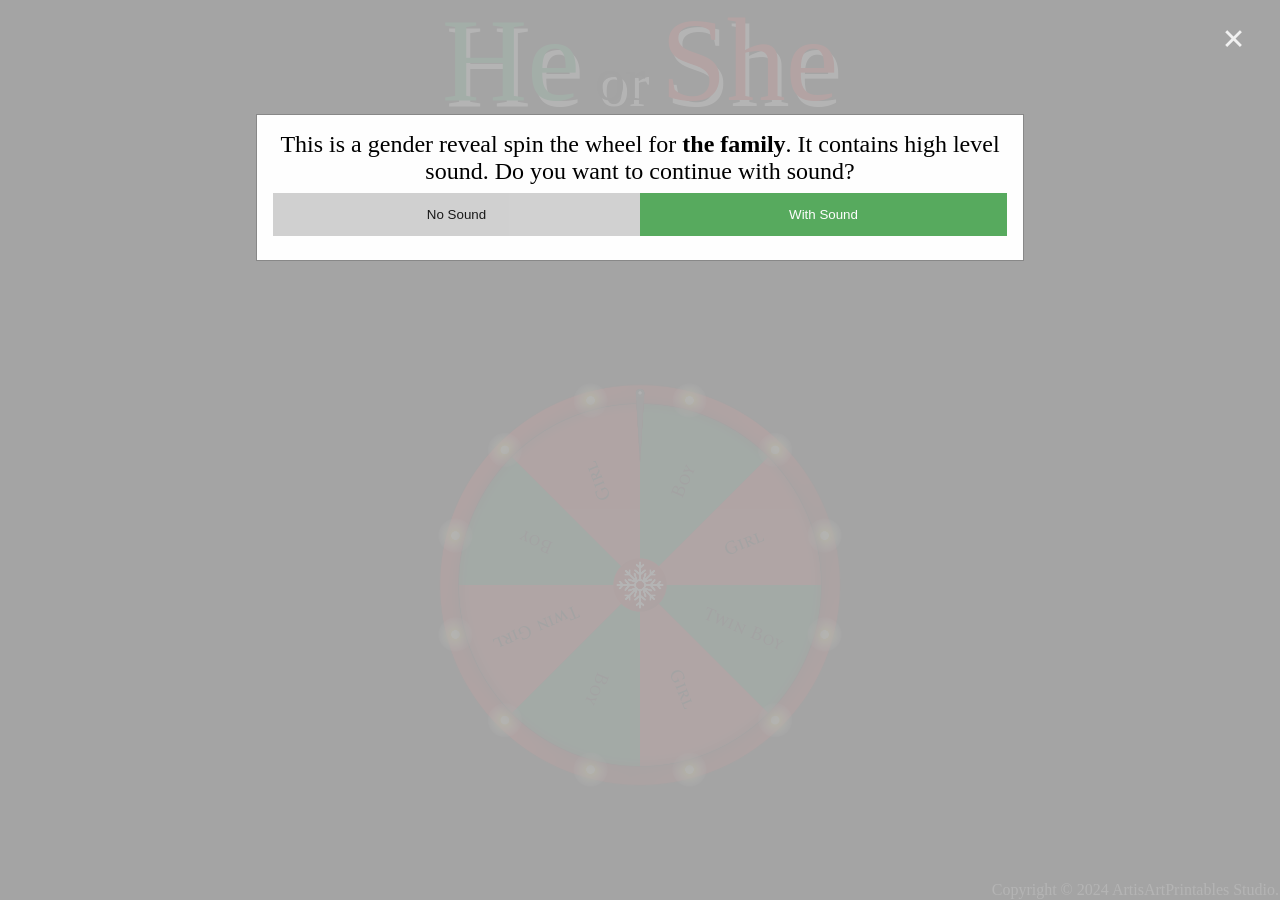
==== commit 5634691f: "first" ====
--- a/index.html
+++ b/index.html
@@ -37,9 +37,9 @@
 <body>
   <div id="id01" class="modal">
     <span onclick="document.getElementById('id01').style.display='none'" class="close" title="Close">×</span>
-    <form class="modal-content" action="/action_page.php">
+    <form class="modal-content" action="javascript:void(0);">
       <div class="container">
-        <h2 id="intro">This scratch off contains sound when the gender is revealed. Do you want to continue with sound?</h2>      
+        <h2 id="intro">This is a gender reveal spin the wheel for <span id="surname" style="font-weight:bold; white-space:normal">the family</span>. It contains high level sound. Do you want to continue with sound?</h2>      
         <!-- <h5 style="color:red; white-space: normal;">This is a demo with limited functionality. So only middle row can be scratched.</h5> -->
         <div class="clearfix">
           <button type="button" class="nosoundbtn">No Sound</button>
--- a/main.css
+++ b/main.css
@@ -1,3 +1,4 @@
+
 html {
   -webkit-box-sizing: border-box;
   -moz-box-sizing: border-box;
@@ -27,14 +28,14 @@
     -ms-text-size-adjust: none;
         text-size-adjust: none;
   /* Prevent pull-down-to-refresh gesture */
-  /* overscroll-behavior-y: contain; */
+   overscroll-behavior-y: contain; 
 
   /* Prevent iOS rubber-band effect */
   position: fixed;
   width: 100%;
 
   /* Prevent browser from handling touch events */
-  /*touch-action: none;*/
+  touch-action: none;
 
   display: flex;
   flex-direction: column;
@@ -136,7 +137,6 @@
 }
 /* Styles for mobile phones */ 
 
-
 @media (min-width: 376px), (max-width:1024px){ 
   .pagetop h4 {
     font-size: calc(0.7rem + 1vw) ;
@@ -183,7 +183,7 @@
     top: 65%;
   }
 }
-@media (min-height: 675px) and (min-width: 1024px){ 
+@media (min-height: 635px) and (min-width: 1024px){ 
   .pagetop h3 {
     font-size: calc(2rem + 0.5vh);
   }
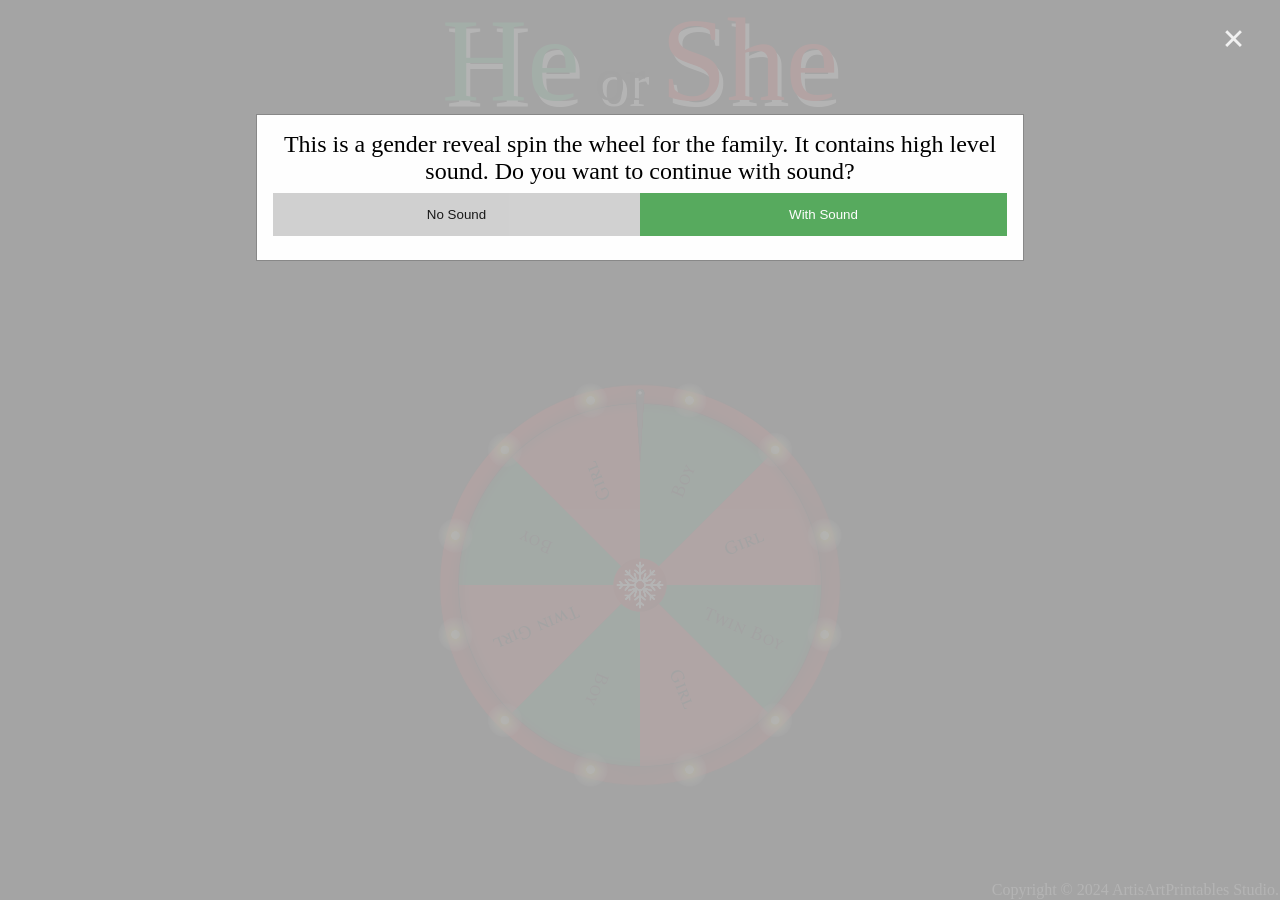
==== commit 97531da6: "Corrected bold text in modal" ====
--- a/index.html
+++ b/index.html
@@ -39,7 +39,7 @@
     <span onclick="document.getElementById('id01').style.display='none'" class="close" title="Close">×</span>
     <form class="modal-content" action="javascript:void(0);">
       <div class="container">
-        <h2 id="intro">This is a gender reveal spin the wheel for <span id="surname" style="font-weight:bold; white-space:normal">the family</span>. It contains high level sound. Do you want to continue with sound?</h2>      
+        <h2 id="intro">This is a gender reveal spin the wheel for <span id="surname" style="font-weight:bold; white-space:normal">the</span> family. It contains high level sound. Do you want to continue with sound?</h2>      
         <!-- <h5 style="color:red; white-space: normal;">This is a demo with limited functionality. So only middle row can be scratched.</h5> -->
         <div class="clearfix">
           <button type="button" class="nosoundbtn">No Sound</button>
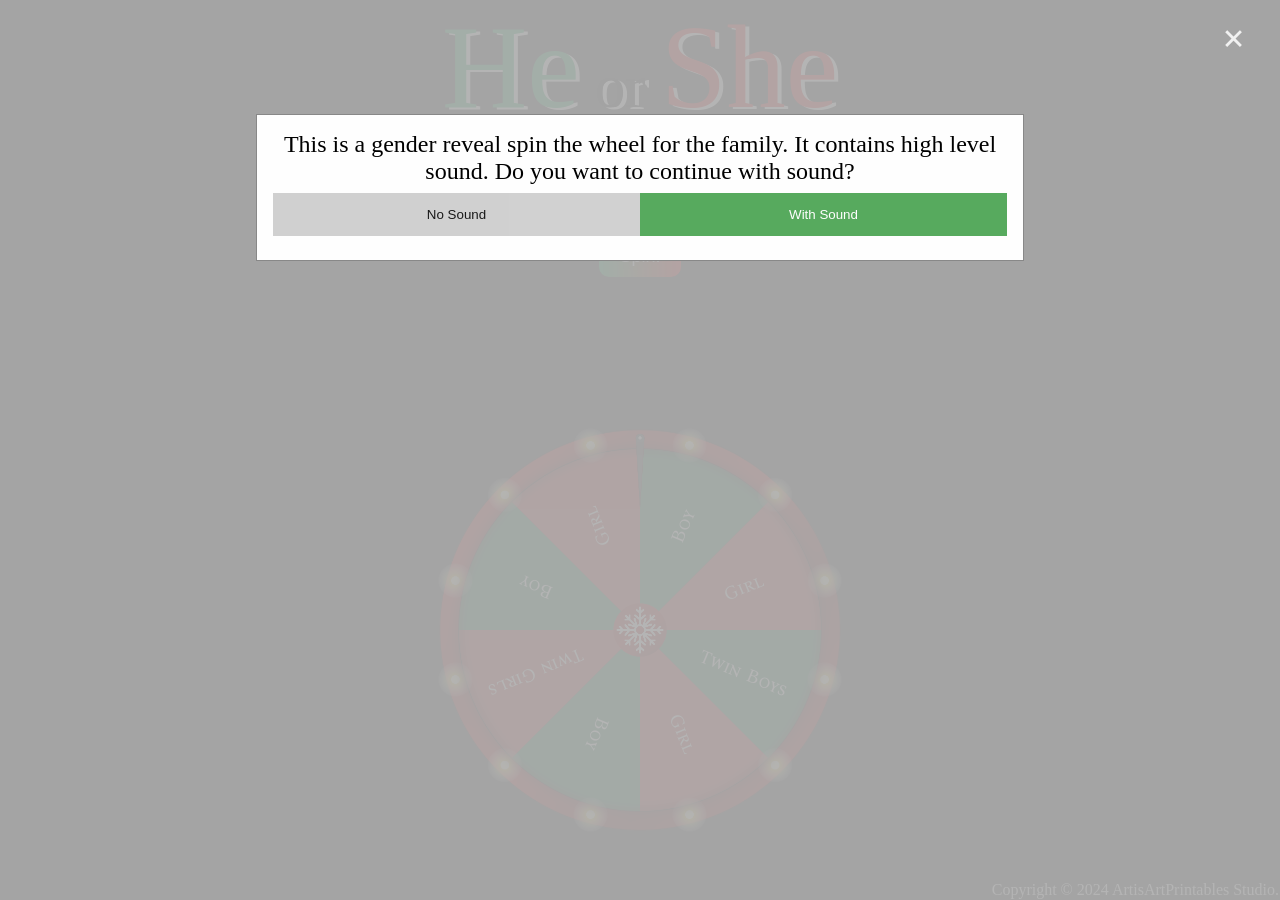
==== commit 75bce566: "fixed line-height and responsiveness, changed text color" ====
--- a/index.html
+++ b/index.html
@@ -55,15 +55,15 @@
 
  <br>
 <h1 id="title"> 
-  <div id="tboy" style="text-align:center;"></div>
+  <div id="tboy" style="text-align:center;white-space: pre-wrap;"></div>
   <table id="t1" style= "margin-left: auto;margin-right: auto;">
     <tr>
-    <td id="boy" style="color:#00A44C ;line-height: 12vh;">He<span id="or" style="color:#000000;"> or </span>
+    <td id="boy" style="color:#00A44C ;line-height: 0.8;">He<span id="or" style="color:#000000;"> or </span>
       <span id="girl" style="color:#ED0000">She</span>
     </td>
     <!-- <img src="images/back1.png" style="width: 100px;" ></img>-->
     </tr>
-    <tr><td id="img" style="line-height: 1vh"><img class="images" src="images/back1.png" style=" width: 100%;" ></img></td></tr>
+    <tr><td id="img" style="line-height: 0.5"><img class="images" src="images/back1.png" style=" width: 100%;" ></img></td></tr>
     </table>
 </h1>
 <div id="reveal">
--- a/main.css
+++ b/main.css
@@ -66,7 +66,7 @@
 flex-direction: column;
 font-size: calc(5rem + 1vw);
 text-align: center;
-text-shadow: 4px 6px #FFFFFF;
+text-shadow: 4px 2px #FFFFFF;
 } 
 #or {
   font-size: calc(3rem + 1vw);
@@ -111,7 +111,6 @@
   white-space: normal;
 }
 #boy{
-  line-height: 6vh !important;
   text-align: center;
 }
 #t1 {
@@ -132,7 +131,7 @@
   -moz-transform: translate(-50%, -50%);
   -o-transform: translate(-50%, -50%);
   transform: translate(-50%, -50%);
-  top: 65%;
+  top: 70%;
   left: 50%;
 }
 /* Styles for mobile phones */ 
@@ -158,9 +157,6 @@
   }
   .pagetop h3 {
     font-size: calc(1.5rem + 0.5vw);
-  }
-  #or{
-    line-height: 5vh !important;
   }
 }  */
 
@@ -173,14 +169,12 @@
     font-size: calc(5rem + 4vw);
   }
 
-  #boy{
-    line-height: 10vh !important;
-  }
+
   #scratcher-box {
     position:absolute;
     width: 30em;
     height: 30em; 
-    top: 65%;
+    top: 70%;
   }
 }
 @media (min-height: 635px) and (min-width: 1024px){ 
@@ -190,14 +184,12 @@
   .pagetop h4 {
     font-size: 2vh;
   }
-  #boy{
-    line-height: 9vh !important;
-  }
+  
   #scratcher-box {
     position:absolute;
     width: 26em;
     height: 26em; 
-    top: 65%;
+    top: 70%;
   }
 }
 @media (max-width: 375px), (max-height:667px) {
@@ -218,17 +210,20 @@
       -o-transform-origin: top left;
       transform-origin: top left;
   } */
-  #boy {
-    line-height: 6vh !important;
-  }
-  /* .images{
+   .images{
     max-width: 80% !important;
-  } */
+  }
   #scratcher-box {
     position:absolute;
-    width: 22em;
-    height: 22em; 
-    top: 65%;
+    width: 20em;
+    height: 20em; 
+    top: 64%;
+  }
+  #boy{
+    line-height: 0.5 !important;
+  } 
+  #reveal{
+    line-height: 0.9 !important;
   }
   
 } 
@@ -242,24 +237,23 @@
   }
   .pagetop h4 {
     font-size: calc(0.7rem + 0.6vw) ;
-  }
-  #boy {
-    line-height: 8vh !important;
   }
   .images{
     max-width: 75% !important;
   } 
   #scratcher-box {
     position:absolute;
-    width: 18em;
-    height: 18em; 
-    top: 68%;
-  }
-
-  #H3 {
-    line-height: 20px;
-  }
-/*   #t1 {
+    width: 17em;
+    height: 17em; 
+    top: 64%;
+  }
+  #boy{
+    line-height: 0.5 !important;
+  }
+  #reveal{
+    line-height: 0.9 !important;
+  }
+  /* #t1 {
     width: 300px;
   } */
 }
--- a/main_landscape.css
+++ b/main_landscape.css
@@ -63,7 +63,7 @@
 font-size: calc(4rem + 0.8vw);
 text-align: right;
 padding-right: 10px;
-text-shadow: 4px 6px #FFFFFF;
+text-shadow: 4px 2px #FFFFFF;
 } 
 #or {
   font-size: calc(2rem + 0.8vw);
@@ -99,7 +99,7 @@
     /*transform: translateX(-10%) scale(0.8, 0.8);*/
   }
   #boy {
-    line-height: 18vh;
+  line-height: 1 !important;
   }
  #tboy {
   margin-left: auto;
@@ -189,13 +189,16 @@
     top: 50%;
     left: 0%;
   }
+  #boy{
+    line-height: 0.7 !important;
+  }
   #t1
   {
     width: calc(50% - 10px);
 
   }
   #reveal {
-    width: calc(50% - 10px);
+    width: calc(55% - 10px);
 
   }
   .pagetop {
@@ -222,6 +225,9 @@
     top: 50%;
     left: 5%;
   } 
+  #boy{
+    line-height: 0.6 !important;
+  }
   
 }
 @media screen and (max-height:290px){ 
@@ -234,7 +240,9 @@
     top: 50%;
     left: 3vw;
   } 
-  
+  #boy{
+    line-height: 0.5 !important;
+  }
 }
 /* @media (max-height:351px) and (min-height:319){ 
   
